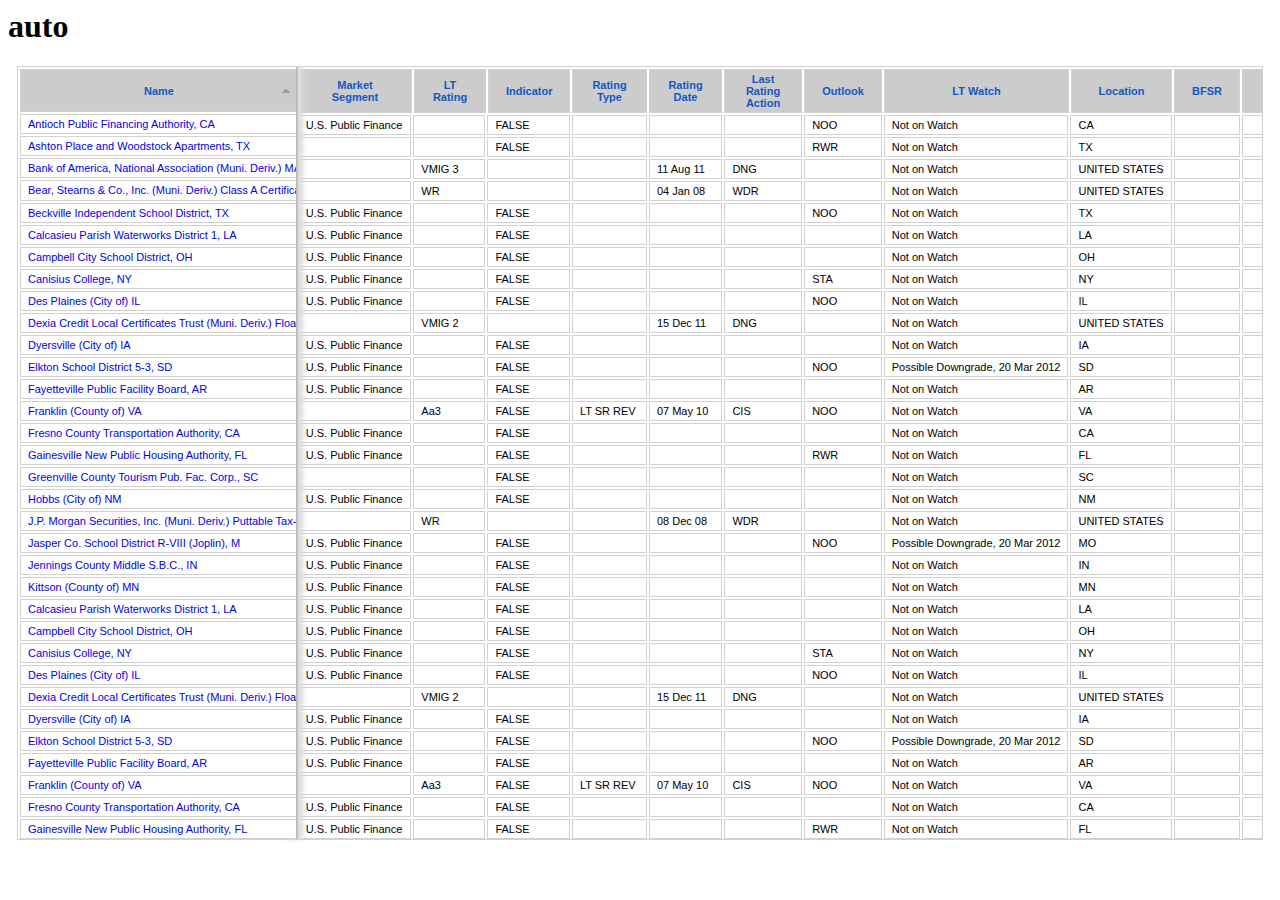
==== auto-size.htm @ b909c0f4 "auto size" ====
<html>
<head>
    <title>freezeTable example - auto size</title>
    <link href="yahoo-answers-paging.css" rel="stylesheet" type="text/css" />
    <link href="style-tableLayout.css" rel="stylesheet" type="text/css" />
    <link href="style-basic-table.css" rel="stylesheet" type="text/css" />
</head>
<body>
    <div>
        <h1>auto</h1>
        <div id="basicLayout">
        </div>
    </div>
    <script src="data.js"></script>
    <script src="jq.js"></script>
    <script>window.jQuery || document.write(unescape('%3Cscript src="http://api.jquery.com/jquery-wp-content/themes/jquery/js/jquery-1.8.2.min.js"%3E%3C/script%3E'))</script>
    <script src="jQuery.freezeTable.1.0.js"></script>
    <script>
        var basicFreezeTable = $('#basicLayout').freezeTable({
            columns: {
                freezed: true,
                tooltip: { enabled: false }
            },
            header: {
                freezed: true,
                formatter: function (item) {
                    var name = item.displayValue;
                    var sortby = item.sortby;
                    if (sortby && sortby != '') {
                        return '<div class="' + sortby + '">' + name + '</div>';
                    } else {
                        return '<div>' + name + '</div>';
                    }
                },
                click: function (item) {
                    var source = basicFreezeTable.dataSource;
                    for (var i = 0; i < source.columns.length; i++) {
                        if (item == source.columns[i]) {
                            if (item.sortby == 'asc') {
                                item.sortby = 'desc';
                            } else {
                                item.sortby = 'asc';
                            }
                        } else {
                            source.columns[i].sortby = '';
                        }
                    }
                    var scrollleft = basicFreezeTable.fullTable.container.scrollLeft();
                    basicFreezeTable.redraw(source);
                    basicFreezeTable.fullTable.container.scrollLeft(scrollleft);
                }
            },
            dataSource: globalData,
            layout: {
                width: 'auto',
                height: 'auto'
            }
        });
        $('#basicLayout').addClass('box-border');
    </script>
</body>
</html>
---- yahoo-answers-paging.css ----
.ks-pagination-links {
font-size:90%;color:#333;font-family:Arial,Helvetica,sans-serif;
position:relative;text-align:left;padding-top: 5px;color:rgb(128, 128, 128);margin-bottom:15px;line-height:140%;}
.ks-pagination-links ul {display:inline;padding-left:0px;margin-left:0px}
.ks-pagination-links li {display:inline;list-style:none;text-align:center; margin:2px;}
.ks-pagination-links li a {font-weight: 100;font-size: .8em!important;text-decoration: none!important; border: 1px #ccc solid;padding: 3px 6px 3px 6px!important;}
.ks-pagination-links li a.last {border:2px #ccc solid;}
.ks-pagination-links li a:hover {background-color: #0098D4; color: #fff!important; font-weight: bold;border:1px #000 solid;}
.ks-pagination-links li a.last:hover {border:2px #000 solid;}
.ks-pagination-links .current {font-weight: bold;font-size: .8em; text-decoration: none; padding-left: 2px; padding-right: 2px;}
.ks-pagination-links .next a, .ks-pagination-links .previous a {border: 1px #fff solid; padding: 3px 6px 3px 6px;  }
.ks-pagination-links .next a:hover, .ks-pagination-links .previous a:hover {font-weight:normal;}
.ks-pagination-links .total {font-size:80%;}
---- style-tableLayout.css ----
﻿.overflow-hidden
{
    overflow: hidden;
}

#tableLayout table.separate
{
    border-collapse: separate;
}

div.box-border
{
    border: 1px solid #D1D1D1;
}

#tableLayout
{
    margin: 15px auto 20px auto;
    overflow: hidden;
}

    #tableLayout a
    {
        text-decoration: none;
    }

        #tableLayout a:hover
        {
            text-decoration: underline;
        }

    #tableLayout td, #tableLayout td *
    {
        white-space: nowrap;
    }

    #tableLayout td, #tableLayout th
    {
        border-right: 1px solid #D1D1D1;
        border-bottom: 1px solid #D1D1D1;
        padding: 3px 7px;
        font-size: 11px;
        font-family: Arial;
        margin: 0;
        overflow: hidden;
    }

    #tableLayout th
    {
        text-align: center;
    }

        #tableLayout th > div
        {
            padding: 0px 10px;
            cursor: pointer;
            background-repeat: no-repeat;
            background-position: right center;
        }

            #tableLayout th > div.desc
            {
                background-image: url(images/SortDescending.gif);
            }

            #tableLayout th > div.asc
            {
                background-image: url(images/SortAscending.gif);
            }

    #tableLayout thead
    {
        color: #1257C6;
    }

    #tableLayout thead
    {
        background-color: #f2f2f2;
    }

    #tableLayout td
    {
        empty-cells: show;
    }
---- style-basic-table.css ----
﻿.overflow-hidden
{
    overflow: hidden;
}

#basicLayout table.separate
{
    border-collapse: separate;
}

#basicLayout table.collapse
{
    border-collapse: collapse;
}

div.box-border
{
    border: 1px solid #D1D1D1;
}

#basicLayout
{
    margin: 15px auto 20px auto;
    overflow: hidden;
}

    #basicLayout a
    {
        text-decoration: none;
    }

        #basicLayout a:hover
        {
            text-decoration: underline;
        }

    #basicLayout td, #basicLayout td *
    {
        white-space: nowrap;
    }

    #basicLayout td, #basicLayout th
    {
        border: 1px solid #D1D1D1;
        padding: 3px 7px;
        font-size: 11px;
        font-family: Arial;
        margin: 0;
        overflow: hidden;
    }

    #basicLayout th
    {
        text-align: center;
    }

        #basicLayout th > div
        {
            padding: 0px 10px;
            cursor: pointer;
            background-repeat: no-repeat;
            background-position: right center;
        }

            #basicLayout th > div.desc
            {
                background-image: url(images/SortDescending.gif);
            }

            #basicLayout th > div.asc
            {
                background-image: url(images/SortAscending.gif);
            }

    #basicLayout thead
    {
        color: #1257C6;
        background-color: #CCC;
    }

    #basicLayout td
    {
        empty-cells: show;
    }
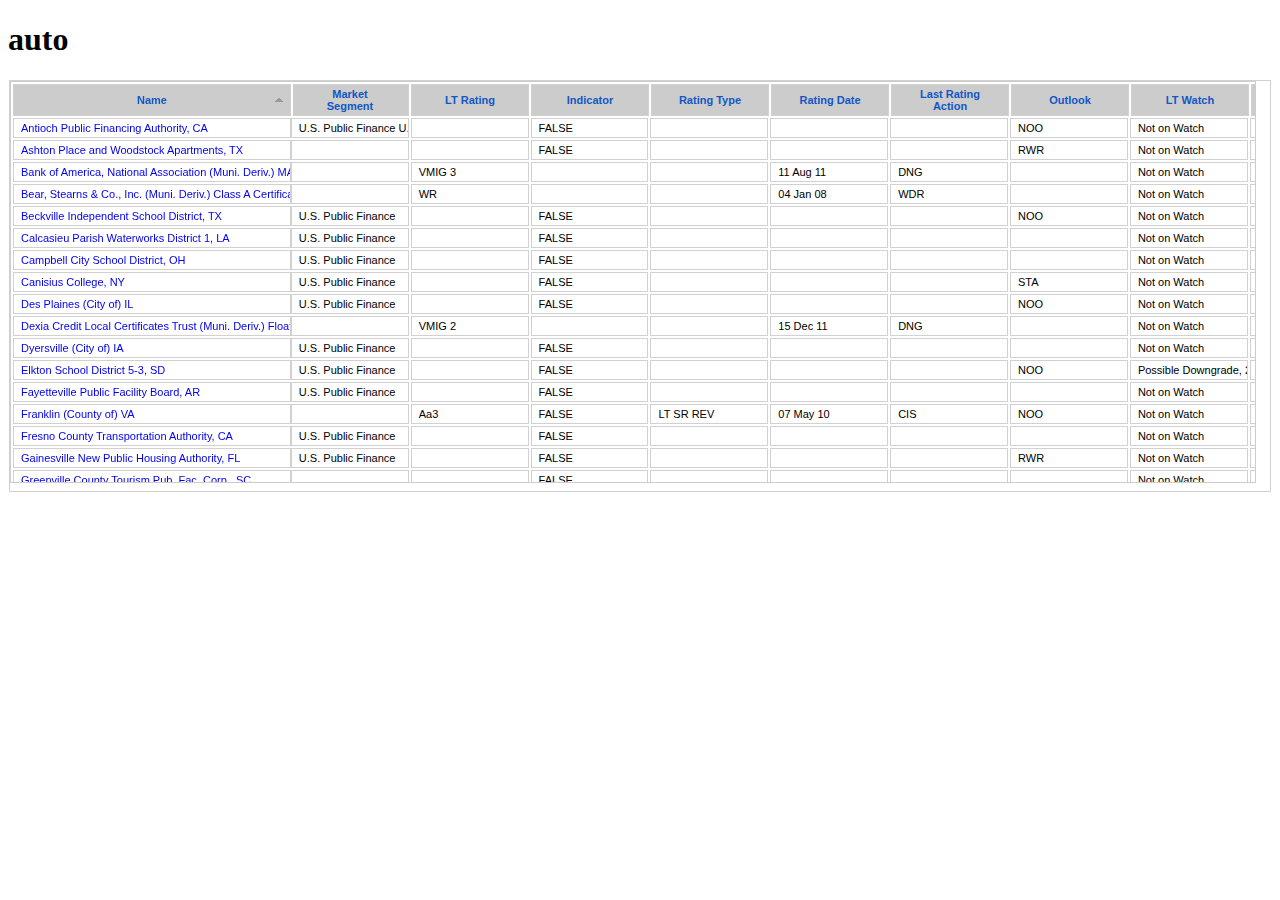
==== commit fcc6281c: "update 1.0.1" ====
--- a/auto-size.htm
+++ b/auto-size.htm
@@ -1,3 +1,4 @@
+<!doctype html>
 <html>
 <head>
     <title>freezeTable example - auto size</title>
--- a/yahoo-answers-paging.css
+++ b/yahoo-answers-paging.css
@@ -1,6 +1,6 @@
 .ks-pagination-links {
 font-size:90%;color:#333;font-family:Arial,Helvetica,sans-serif;
-position:relative;text-align:left;padding-top: 5px;color:rgb(128, 128, 128);margin-bottom:15px;line-height:140%;}
+position:relative;text-align:left;padding: 5px 12px;color:rgb(128, 128, 128);margin-bottom:15px;line-height:140%;}
 .ks-pagination-links ul {display:inline;padding-left:0px;margin-left:0px}
 .ks-pagination-links li {display:inline;list-style:none;text-align:center; margin:2px;}
 .ks-pagination-links li a {font-weight: 100;font-size: .8em!important;text-decoration: none!important; border: 1px #ccc solid;padding: 3px 6px 3px 6px!important;}
--- a/style-tableLayout.css
+++ b/style-tableLayout.css
@@ -6,6 +6,11 @@
 #tableLayout table.separate
 {
     border-collapse: separate;
+}
+
+.table-container
+{
+    border: 1px solid #cccccc;
 }
 
 div.box-border
--- a/style-basic-table.css
+++ b/style-basic-table.css
@@ -11,6 +11,10 @@
 #basicLayout table.collapse
 {
     border-collapse: collapse;
+}
+.table-container
+{
+    border: 1px solid #cccccc;
 }
 
 div.box-border
